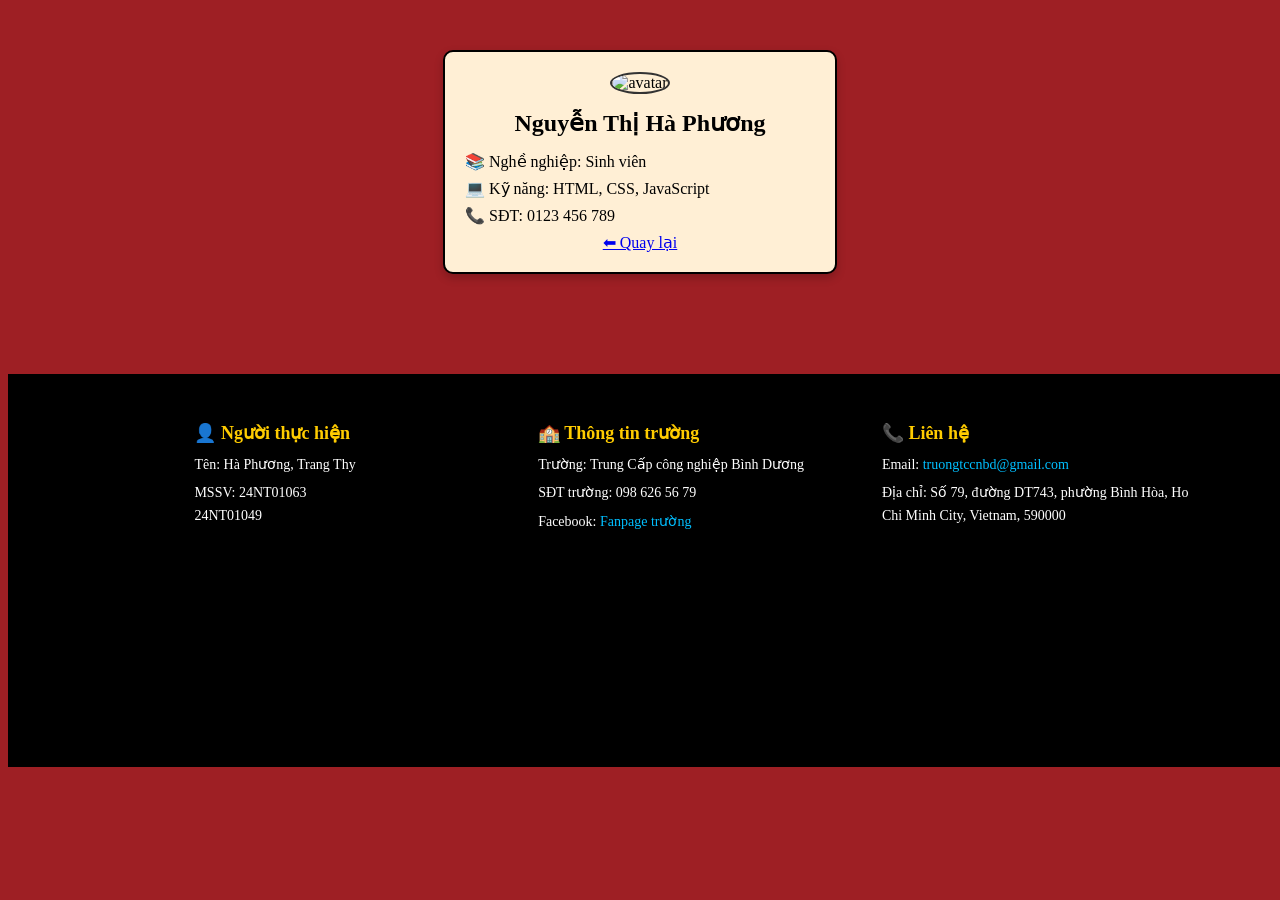
==== chitiet.html @ 1abef8ac "Add files via upload" ====
<!DOCTYPE html>
<html lang="vi">
<head>
  <meta charset="UTF-8">
  <title>Thông tin cá nhân</title>
  <link rel="stylesheet" href="chitiet.css">
</head>
<body>

<div class="profile-card">

  <img src="./images/hp.jpg" alt="avatar" class="avatar">

  <h2>Nguyễn Thị Hà Phương</h2>

  <p>📚 Nghề nghiệp: Sinh viên</p>
  <p>💻 Kỹ năng: HTML, CSS, JavaScript</p>
  <p>📞 SĐT: 0123 456 789</p>

 <a href="index.html" class="btn">⬅ Quay lại</a>
</div>

<div id="footer"></div>

<script>
  fetch("footer.html")
    .then(res => res.text())
    .then(data => {
      document.getElementById("footer").innerHTML = data;
    });
</script>

<script src="chitiet.js"></script>
</body>
</html>
---- chitiet.css ----
.profile-card {
  position: relative;
  z-index: 10;


  width: 350px;
  margin: 50px auto;
  padding: 20px;

  border: 2px solid #000;
  border-radius: 10px;

  background: papayawhip;
  text-align: center;

  box-shadow: 0 4px 10px rgba(0,0,0,0.2);
}

.profile-card h2 {
  margin: 15px 0;
}

.profile-card p {
  text-align: left;
  margin: 8px 0;
}

.avatar {
  width: 120px;
  height: 120px;
  border-radius: 50%;
  object-fit: cover;
  border: 2px solid #333;
}

.back-link {
  display: inline-block;
  margin-top: 15px;
  text-decoration: none;
  color: blue;
}


.footer {
  position: relative;
  z-index: 1;
}

body{
    background-color: #9E1F24;
}
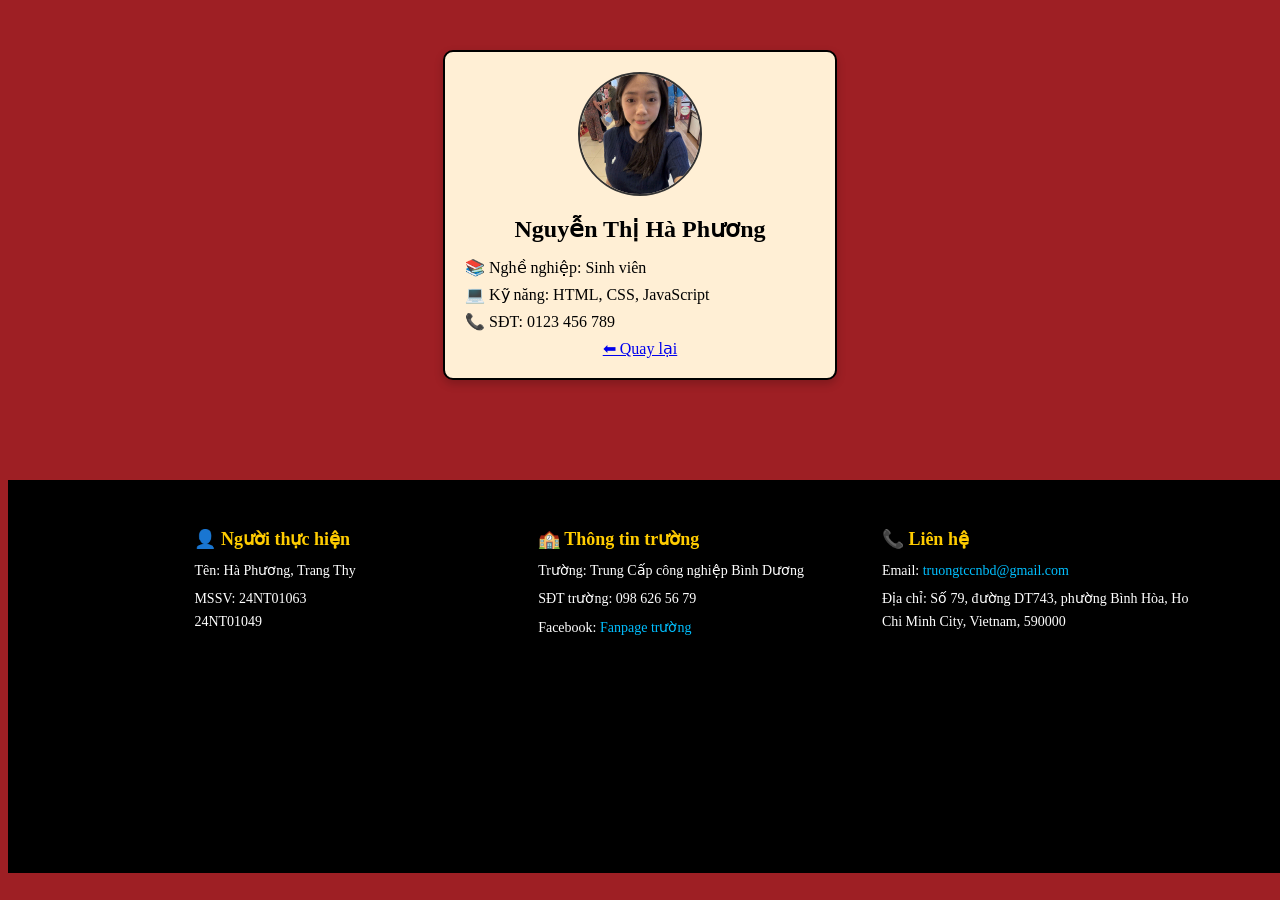
==== commit 933f2caf: "Update chitiet.html" ====
--- a/chitiet.html
+++ b/chitiet.html
@@ -9,7 +9,7 @@
 
 <div class="profile-card">
 
-  <img src="./images/hp.jpg" alt="avatar" class="avatar">
+  <img src="hp.jpg" alt="avatar" class="avatar">
 
   <h2>Nguyễn Thị Hà Phương</h2>
 
@@ -32,4 +32,5 @@
 
 <script src="chitiet.js"></script>
 </body>
-</html>  +
+</html>  
